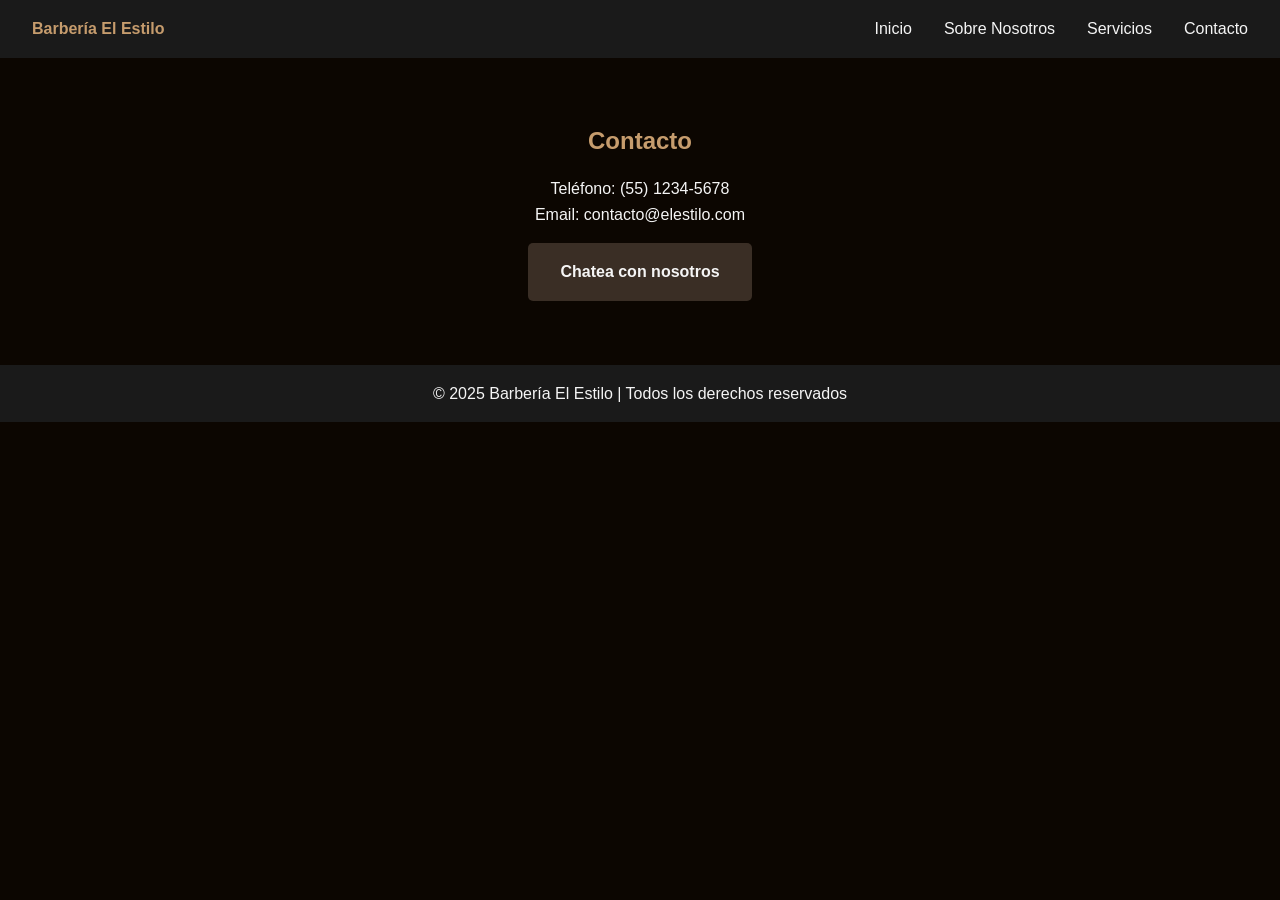
==== contacto.html @ d9362b47 "Actualización de la página de inicio y creación de la página de contacto independiente" ====
<!DOCTYPE html>
<html lang="es">
<head>
  <meta charset="UTF-8">
  <meta name="viewport" content="width=device-width, initial-scale=1.0">
  <title>Contacto | Barbería El Estilo</title>
  <link rel="stylesheet" href="styles.css">
</head>
<body>

  <!-- Barra de navegación -->
  <nav class="navbar">
    <div class="logo">Barbería El Estilo</div>
    <ul class="nav-links">
      <li><a href="index.html">Inicio</a></li>
      <li><a href="index.html#sobre">Sobre Nosotros</a></li>
      <li><a href="index.html#servicios">Servicios</a></li>
      <li><a href="contacto.html">Contacto</a></li>
    </ul>
  </nav>

  <!-- Contenido de contacto -->
  <section class="contact">
    <h2>Contacto</h2>
    <p>Teléfono: (55) 1234-5678</p>
    <p>Email: contacto@elestilo.com</p>
    <a href="https://wa.me/5215512345678" class="whatsapp-button" target="_blank">Chatea con nosotros</a>
  </section>

  <!-- Footer -->
  <footer>
    <p>&copy; 2025 Barbería El Estilo | Todos los derechos reservados</p>
  </footer>

</body>
</html>
---- styles.css ----
/* Reset de estilos */
* {
  margin: 0;
  padding: 0;
  box-sizing: border-box;
  font-family: 'Segoe UI', sans-serif;
}

/* Estilos generales */
body {
  background-color: #0c0601;
  color: #f5f5f5;
  line-height: 1.6;
}

/* Barra de navegación */
.navbar {
  display: flex;
  justify-content: space-between;
  align-items: center;
  background-color: #1a1a1a;
  padding: 1rem 2rem;
  position: relative;
  z-index: 10;
}

.navbar .logo {
  color: #c69c6d;
  font-size: auto;
  font-weight: bold;
  max-width: 200px;
}

.navbar .nav-links {
  list-style: none;
  display: flex;
  gap: 2rem;
}

.navbar .nav-links li a {
  color: #f5f5f5;
  text-decoration: none;
  font-weight: 500;
}

.navbar .nav-links li a:hover {
  color: #c69c6d;
}

/* Sección de bienvenida */
.hero {
  position: relative;
  height: 100vh;
  display: flex;
  justify-content: center;
  align-items: center;
  color: #ffffff;
  text-align: center;
  overflow: hidden;
  background-color: #0c0601;
  background-image: url('img/barberia.webp');
  background-size: auto;
  background-position: center;
  background-repeat: no-repeat;
}

/* Recuadro con fondo más opaco para legibilidad */
.hero-content {
  position: relative;
  z-index: 1;
  background-color: rgba(12, 6, 1, 0.85); /* Fondo oscuro sólido */
  padding: 2rem 3rem;
  border-radius: 10px;
  backdrop-filter: blur(2px);
  border: 1px solid #3a2e25;
}

/* Botón de reserva */
.cta-button {
  background-color: #3a2e25;
  color: #f5f5f5;
  padding: 1rem 2rem;
  text-decoration: none;
  border-radius: 6px;
  margin-top: 1rem;
  display: inline-block;
  font-weight: bold;
  transition: background-color 0.3s ease;
}

.cta-button:hover {
  background-color: #5a4638;
}

/* Sección sobre nosotros */
.about {
  padding: 4rem 2rem;
  text-align: center;
  background-color: #0c0601;
}

.about h2 {
  margin-bottom: 1rem;
  color: #c69c6d;
}

/* Sección de servicios */
.services {
  padding: 4rem 2rem;
  background-color: #0c0601;
  text-align: center;
}

.services h2 {
  color: #c69c6d;
  margin-bottom: 2rem;
}

.service-list {
  display: flex;
  flex-wrap: wrap;
  justify-content: center;
  gap: 2rem;
}

.service-item {
  background-color: #1e1e1e;
  padding: 2rem;
  border-radius: 12px;
  box-shadow: 0 6px 12px rgba(0, 0, 0, 0.3);
  width: 260px;
  transition: transform 0.3s ease;
}

.service-item:hover {
  transform: translateY(-6px);
}

.service-item h3 {
  margin-bottom: 1rem;
  color: #f5f5f5;
}

/* Sección de contacto */
.contact {
  padding: 4rem 2rem;
  text-align: center;
  background-color: #0c0601;
}

.contact h2 {
  color: #c69c6d;
  margin-bottom: 1rem;
}

/* Botón de WhatsApp */
.whatsapp-button {
  background-color: #3a2e25;
  color: #f5f5f5;
  padding: 1rem 2rem;
  text-decoration: none;
  border-radius: 5px;
  margin-top: 1rem;
  display: inline-block;
  transition: background-color 0.3s ease;
  font-weight: bold;
}

.whatsapp-button:hover {
  background-color: #5a4638;
}

/* Footer */
footer {
  background-color: #1a1a1a;
  color: #f5f5f5;
  text-align: center;
  padding: 1rem;
}
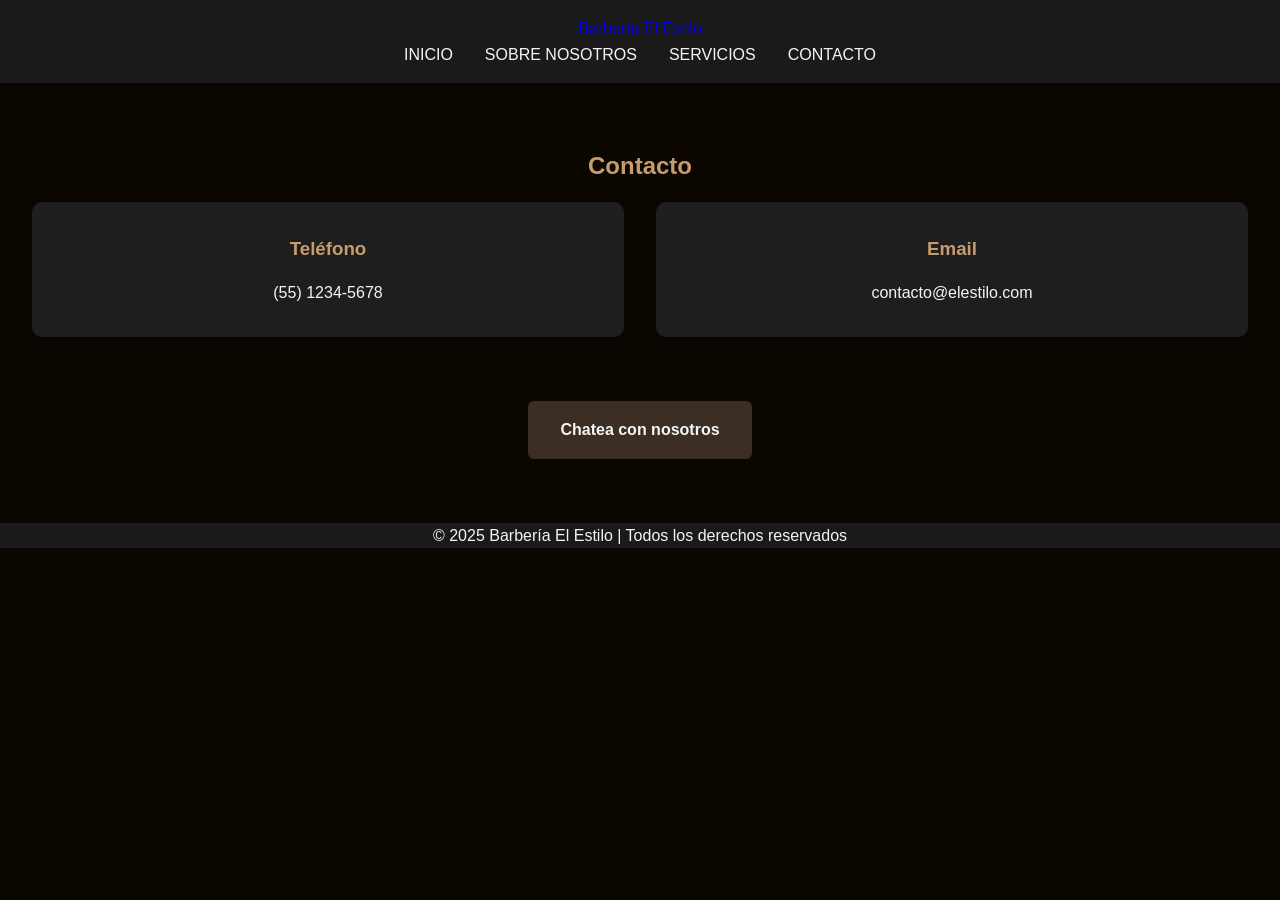
==== commit 9dd3a5b1: "Actualizacion de design" ====
--- a/contacto.html
+++ b/contacto.html
@@ -10,7 +10,9 @@
 
   <!-- Barra de navegación -->
   <nav class="navbar">
-    <div class="logo">Barbería El Estilo</div>
+    <div class="logo">
+      <a href="index.html" class="logo-link">Barbería El Estilo</a>
+    </div>
     <ul class="nav-links">
       <li><a href="index.html">Inicio</a></li>
       <li><a href="index.html#sobre">Sobre Nosotros</a></li>
@@ -21,9 +23,17 @@
 
   <!-- Contenido de contacto -->
   <section class="contact">
-    <h2>Contacto</h2>
-    <p>Teléfono: (55) 1234-5678</p>
-    <p>Email: contacto@elestilo.com</p>
+    <h2 class="contact-title">Contacto</h2>
+    <div class="contact-info">
+      <div class="contact-item">
+        <h3>Teléfono</h3>
+        <p>(55) 1234-5678</p>
+      </div>
+      <div class="contact-item">
+        <h3>Email</h3>
+        <p>contacto@elestilo.com</p>
+      </div>
+    </div>
     <a href="https://wa.me/5215512345678" class="whatsapp-button" target="_blank">Chatea con nosotros</a>
   </section>
 
--- a/styles.css
+++ b/styles.css
@@ -13,6 +13,220 @@
   line-height: 1.6;
 }
 
+/* Panel superior con el título */
+.hero-header {
+  background-color: #1a1a1a;
+  text-align: center;
+  padding: 4rem 0;
+}
+
+.hero-header .logo {
+  font-size: 3rem;
+  font-weight: bold;
+  color: #c69c6d;
+  text-transform: uppercase;
+  letter-spacing: 2px;
+  transition: transform 0.3s ease;
+}
+
+.hero-header .logo:hover {
+  transform: scale(1.1); /* Efecto de aumentar tamaño */
+}
+
+/* Barra de navegación */
+.navbar {
+  background-color: #1a1a1a;
+  text-align: center;
+  padding: 1rem 0;
+}
+
+.navbar .nav-links {
+  list-style: none;
+  display: inline-flex;
+  gap: 2rem;
+}
+
+.navbar .nav-links li a {
+  color: #f5f5f5;
+  text-decoration: none;
+  font-weight: 500;
+  text-transform: uppercase;
+}
+
+.navbar .nav-links li a:hover {
+  color: #c69c6d;
+}
+
+/* Sección de bienvenida */
+.hero {
+  position: relative;
+  height: 100vh;
+  display: flex;
+  justify-content: center;
+  align-items: center;
+  color: #ffffff;
+  text-align: center;
+  background-color: #0c0601;
+  background-image: url('img/barberia.webp');
+  background-size: auto; /* Mantener tamaño original */
+  background-position: center;
+  background-repeat: no-repeat;
+}
+
+.hero-content {
+  position: relative;
+  z-index: 1;
+  background-color: rgba(12, 6, 1, 0.85);
+  padding: 2rem 3rem;
+  border-radius: 10px;
+  backdrop-filter: blur(2px);
+  border: 1px solid #3a2e25;
+}
+
+.cta-button {
+  background-color: #3a2e25;
+  color: #f5f5f5;
+  padding: 1rem 2rem;
+  text-decoration: none;
+  border-radius: 6px;
+  margin-top: 1rem;
+  display: inline-block;
+  font-weight: bold;
+  transition: background-color 0.3s ease;
+}
+
+.cta-button:hover {
+  background-color: #5a4638;
+}
+
+/* Sección sobre nosotros */
+.about {
+  padding: 4rem 2rem;
+  text-align: center;
+  background-color: #0c0601;
+}
+
+.about h2 {
+  margin-bottom: 1rem;
+  color: #c69c6d;
+}
+
+/* Sección de servicios */
+.services {
+  padding: 4rem 2rem;
+  background-color: #0c0601;
+  text-align: center;
+}
+
+.services h2 {
+  color: #c69c6d;
+  margin-bottom: 2rem;
+}
+
+.service-list {
+  display: flex;
+  flex-wrap: wrap;
+  justify-content: center;
+  gap: 2rem;
+}
+
+.service-item {
+  background-color: #1e1e1e;
+  padding: 2rem;
+  border-radius: 12px;
+  box-shadow: 0 6px 12px rgba(0, 0, 0, 0.3);
+  width: 260px;
+  transition: transform 0.3s ease;
+}
+
+.service-item:hover {
+  transform: translateY(-6px);
+}
+
+.service-item h3 {
+  margin-bottom: 1rem;
+  color: #f5f5f5;
+}
+
+/* Sección de contacto */
+.contact {
+  padding: 4rem 2rem;
+  text-align: center;
+  background-color: #0c0601;
+}
+
+.contact h2 {
+  color: #c69c6d;
+  margin-bottom: 1rem;
+}
+
+.contact-info {
+  display: grid;
+  grid-template-columns: 1fr 1fr;
+  gap: 2rem;
+  margin-bottom: 2rem;
+}
+
+.contact-item {
+  background-color: #1e1e1e;
+  padding: 2rem;
+  border-radius: 10px;
+  box-shadow: 0 6px 12px rgba(0, 0, 0, 0.3);
+  transition: transform 0.3s ease, box-shadow 0.3s ease;
+}
+
+.contact-item:hover {
+  transform: translateY(-5px);
+  box-shadow: 0 12px 24px rgba(0, 0, 0, 0.4);
+}
+
+.contact-item h3 {
+  color: #c69c6d;
+  margin-bottom: 1rem;
+}
+
+.contact-item p {
+  color: #f5f5f5;
+}
+
+.whatsapp-button {
+  background-color: #3a2e25;
+  color: #f5f5f5;
+  padding: 1rem 2rem;
+  text-decoration: none;
+  border-radius: 6px;
+  display: inline-block;
+  font-weight: bold;
+  transition: all 0.3s ease;
+  margin-top: 2rem;
+}
+
+.whatsapp-button:hover {
+  background-color: #5a4638;
+  transform: translateY(-5px);
+  box-shadow: 0 10px 20px rgba(0, 0, 0, 0.2);
+}
+
+/* Footer */
+footer {
+  background-color: #1a1a1a;
+  color: #f5f5f5;
+  text-align: center;
+ /* Reset de estilos */
+* {
+  margin: 0;
+  padding: 0;
+  box-sizing: border-box;
+  font-family: 'Segoe UI', sans-serif;
+}
+
+/* Estilos generales */
+body {
+  background-color: #0c0601;
+  color: #f5f5f5;
+  line-height: 1.6;
+}
+
 /* Barra de navegación */
 .navbar {
   display: flex;
@@ -47,7 +261,7 @@
   color: #c69c6d;
 }
 
-/* Sección de bienvenida */
+/* Sección de bienvenida (Hero) */
 .hero {
   position: relative;
   height: 100vh;
@@ -75,6 +289,13 @@
   border: 1px solid #3a2e25;
 }
 
+/* Título de la página (inicio y contacto) */
+.hero-content h1 {
+  color: #f5f5f5;
+  font-size: 3rem;
+  text-align: center;
+}
+
 /* Botón de reserva */
 .cta-button {
   background-color: #3a2e25;
@@ -148,9 +369,46 @@
   background-color: #0c0601;
 }
 
+/* Título de la página de contacto */
 .contact h2 {
-  color: #c69c6d;
-  margin-bottom: 1rem;
+  text-align: center;
+  font-size: 3rem; /* Ajustado para que sea igual al de inicio */
+  color: #c69c6d;
+  margin-bottom: 2rem;
+}
+
+/* Información de contacto organizada */
+.contact-info {
+  display: flex;
+  justify-content: center;
+  gap: 2rem;
+  flex-wrap: wrap;
+  margin-bottom: 2rem;
+}
+
+.contact-item {
+  max-width: 250px;
+  text-align: center;
+}
+
+.contact-item h3 {
+  font-size: 1.5rem;
+  margin-bottom: 1rem;
+}
+
+.contact-item p {
+  font-size: 1.2rem;
+}
+
+.contact-item a {
+  text-decoration: none;
+  color: #3a2e25;
+  font-weight: bold;
+  transition: color 0.3s ease;
+}
+
+.contact-item a:hover {
+  color: #c69c6d;
 }
 
 /* Botón de WhatsApp */
@@ -177,3 +435,4 @@
   text-align: center;
   padding: 1rem;
 }
+
